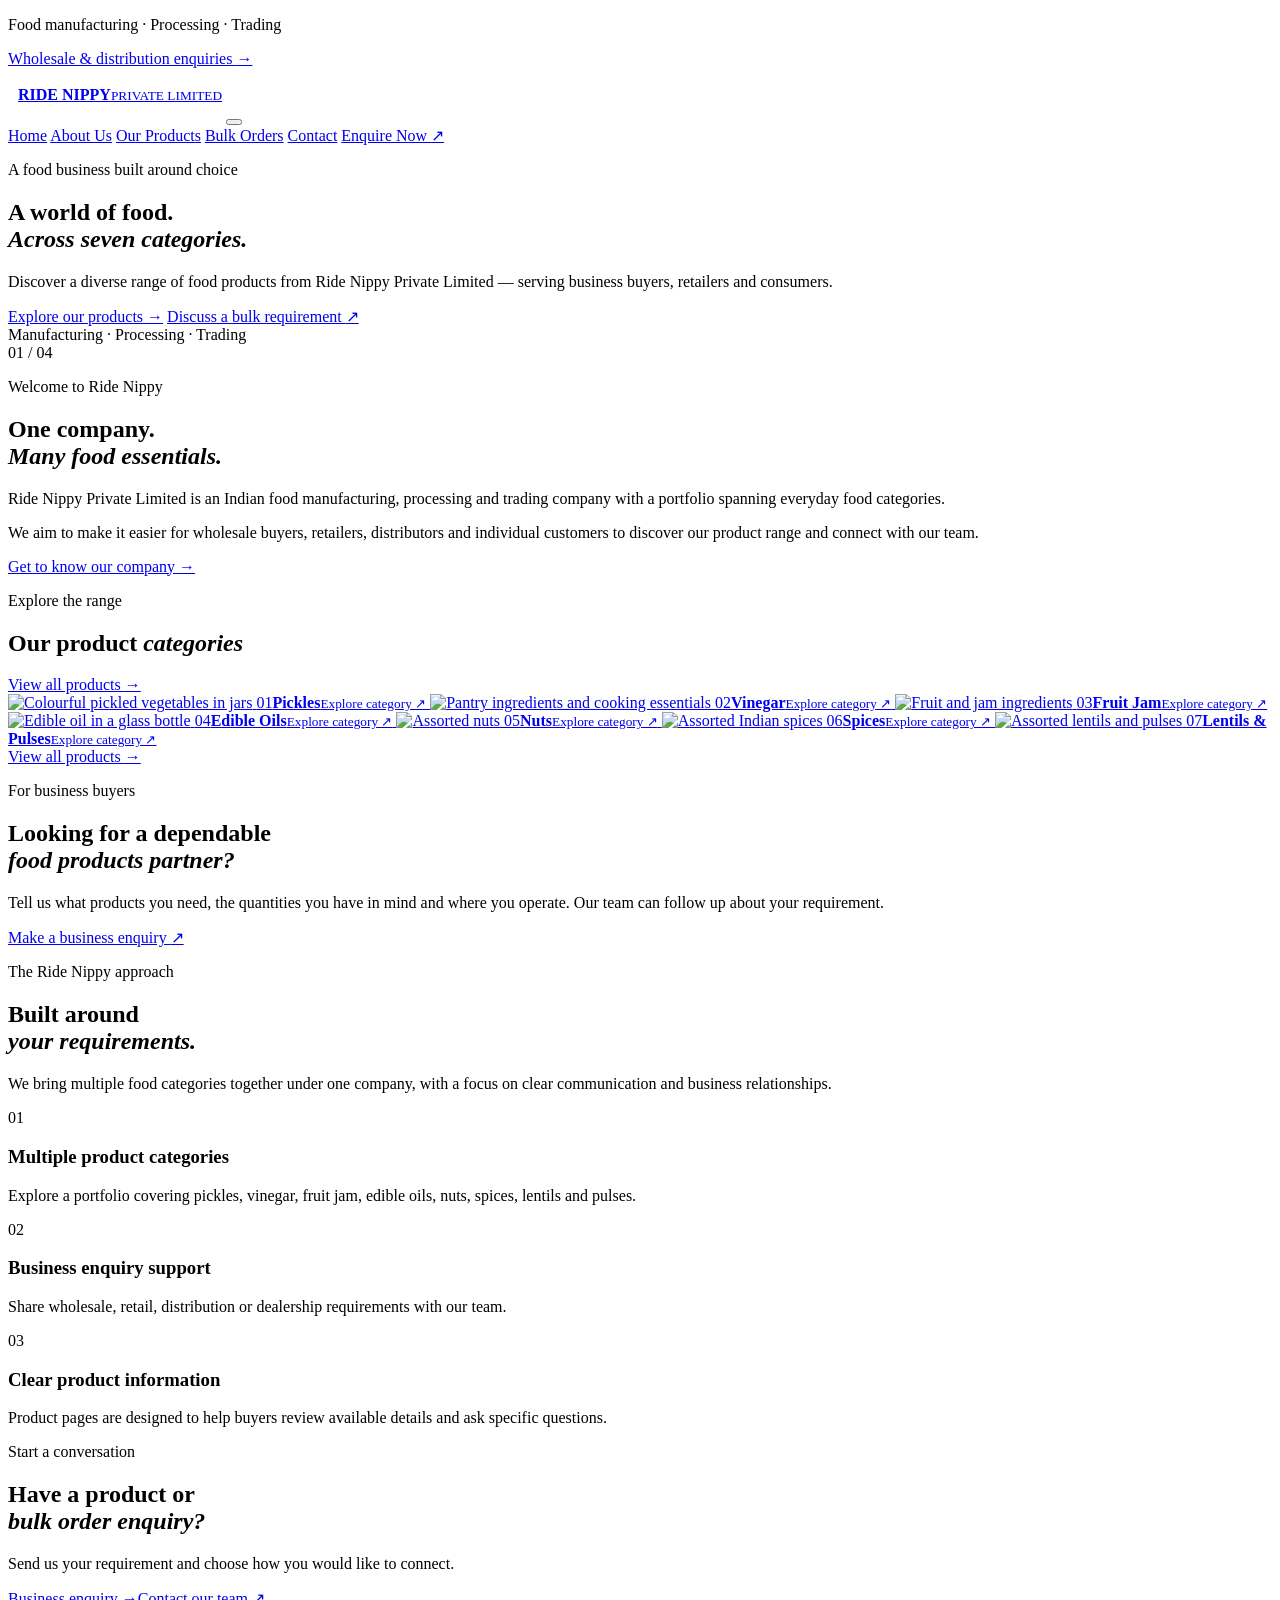
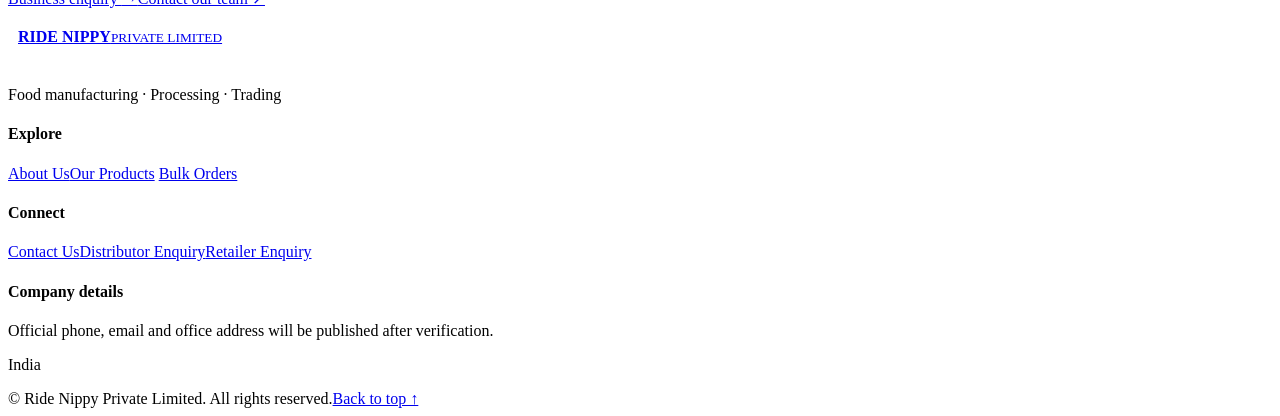
==== assets/index.html @ f1439960 "Add files via upload" ====
<!DOCTYPE html>
<html lang="en">
<head>
  <meta charset="UTF-8">
  <meta name="viewport" content="width=device-width, initial-scale=1.0">
  <meta name="description" content="Explore Ride Nippy Private Limited's food product categories, including pickles, vinegar, fruit jam, edible oils, nuts, spices, lentils and pulses.">
  <meta name="theme-color" content="#183d2b">
  <title>Ride Nippy Private Limited | Food Products & Bulk Enquiries</title>
  <link rel="preconnect" href="https://fonts.googleapis.com">
  <link rel="preconnect" href="https://fonts.gstatic.com" crossorigin>
  <link href="https://fonts.googleapis.com/css2?family=DM+Sans:wght@400;500;600;700&family=Playfair+Display:wght@500;600;700&display=swap" rel="stylesheet">
  <link rel="stylesheet" href="style.css"><link rel="stylesheet" href="pages.css">
  <style>
    /* Ride Nippy brand logo */
    .brand {
      display: inline-flex;
      align-items: center;
      gap: 10px;
    }
    .brand-logo {
      display: block;
      width: auto;
      height: 54px;
      max-width: 46px;
      object-fit: contain;
      flex: 0 0 auto;
    }
    .footer-brand .brand-logo {
      height: 58px;
      max-width: 48px;
    }
    @media (max-width: 600px) {
      .brand-logo { height: 46px; max-width: 40px; }
    }
  </style>
  <script src="script.js" defer></script>
</head>
<body>
  <div class="announcement">
    <p>Food manufacturing · Processing · Trading</p>
    <a href="business-enquiry.html">Wholesale & distribution enquiries <span aria-hidden="true">→</span></a>
  </div>

  <header class="site-header" id="top">
    <div class="container nav-wrap">
      <a class="brand" href="index.html" aria-label="Ride Nippy home">
        <img class="brand-logo" src="assets/ride-nippy-logo.png" alt="">
        <span class="brand-copy"><strong>RIDE NIPPY</strong><small>PRIVATE LIMITED</small></span>
      </a>

      <button class="menu-toggle" type="button" aria-label="Open navigation" aria-expanded="false">
        <span></span><span></span><span></span>
      </button>

      <nav class="main-nav" aria-label="Main navigation">
        <a class="active" href="index.html">Home</a>
        <a href="about.html">About Us</a>
        <a href="products.html">Our Products</a>
        <a href="business-enquiry.html">Bulk Orders</a>
        <a href="contact.html">Contact</a>
        <a class="nav-cta" href="#enquiry">Enquire Now <span aria-hidden="true">↗</span></a>
      </nav>
    </div>
  </header>

  <main>
    <section class="hero">
      <div class="hero-image" role="img" aria-label="A selection of fresh food ingredients and prepared foods"></div>
      <div class="hero-shade"></div>
      <div class="container hero-content">
        <p class="eyebrow light">A food business built around choice</p>
        <h1>A world of food.<br><em>Across seven categories.</em></h1>
        <p class="hero-description">Discover a diverse range of food products from Ride Nippy Private Limited — serving business buyers, retailers and consumers.</p>
        <div class="hero-actions">
          <a class="button button-gold" href="products.html">Explore our products <span aria-hidden="true">→</span></a>
          <a class="text-link light-link" href="business-enquiry.html">Discuss a bulk requirement <span aria-hidden="true">↗</span></a>
        </div>
        <div class="hero-note"><span class="note-line"></span><span>Manufacturing · Processing · Trading</span></div>
      </div>
      <div class="hero-index">01 <span>/</span> 04</div>
    </section>

    <section class="intro section-pad">
      <div class="container intro-grid">
        <div>
          <p class="eyebrow">Welcome to Ride Nippy</p>
          <h2>One company.<br><em>Many food essentials.</em></h2>
        </div>
        <div class="intro-copy">
          <p>Ride Nippy Private Limited is an Indian food manufacturing, processing and trading company with a portfolio spanning everyday food categories.</p>
          <p>We aim to make it easier for wholesale buyers, retailers, distributors and individual customers to discover our product range and connect with our team.</p>
          <a class="text-link" href="about.html">Get to know our company <span aria-hidden="true">→</span></a>
        </div>
      </div>
    </section>

    <section class="categories section-pad">
      <div class="container">
        <div class="section-heading">
          <div><p class="eyebrow">Explore the range</p><h2>Our product <em>categories</em></h2></div>
          <a class="text-link desktop-link" href="products.html">View all products <span aria-hidden="true">→</span></a>
        </div>

        <div class="category-grid">
          <a class="category-card category-large" href="products.html#pickles">
            <img src="https://images.unsplash.com/photo-1599909533730-f9d4c7f8f2f5?auto=format&fit=crop&w=1200&q=85" alt="Colourful pickled vegetables in jars" loading="lazy">
            <span class="category-number">01</span><span class="category-label"><strong>Pickles</strong><small>Explore category ↗</small></span>
          </a>
          <a class="category-card" href="products.html#vinegar">
            <img src="https://images.unsplash.com/photo-1474979266404-7eaacbcd87c5?auto=format&fit=crop&w=900&q=85" alt="Pantry ingredients and cooking essentials" loading="lazy">
            <span class="category-number">02</span><span class="category-label"><strong>Vinegar</strong><small>Explore category ↗</small></span>
          </a>
          <a class="category-card" href="products.html#fruit-jam">
            <img src="https://images.unsplash.com/photo-1563805042-7684c019e1cb?auto=format&fit=crop&w=900&q=85" alt="Fruit and jam ingredients" loading="lazy">
            <span class="category-number">03</span><span class="category-label"><strong>Fruit Jam</strong><small>Explore category ↗</small></span>
          </a>
          <a class="category-card" href="products.html#edible-oils">
            <img src="https://images.unsplash.com/photo-1474979266404-7eaacbcd87c5?auto=format&fit=crop&w=900&q=85" alt="Edible oil in a glass bottle" loading="lazy">
            <span class="category-number">04</span><span class="category-label"><strong>Edible Oils</strong><small>Explore category ↗</small></span>
          </a>
          <a class="category-card" href="products.html#nuts">
            <img src="https://images.unsplash.com/photo-1508061253366-f7da158b6d46?auto=format&fit=crop&w=900&q=85" alt="Assorted nuts" loading="lazy">
            <span class="category-number">05</span><span class="category-label"><strong>Nuts</strong><small>Explore category ↗</small></span>
          </a>
          <a class="category-card" href="products.html#spices">
            <img src="https://images.unsplash.com/photo-1596040033229-a9821ebd058d?auto=format&fit=crop&w=900&q=85" alt="Assorted Indian spices" loading="lazy">
            <span class="category-number">06</span><span class="category-label"><strong>Spices</strong><small>Explore category ↗</small></span>
          </a>
          <a class="category-card category-wide" href="products.html#lentils-pulses">
            <img src="https://images.unsplash.com/photo-1515543904379-3d757ಾಕ?auto=format&fit=crop&w=1200&q=85" alt="Assorted lentils and pulses" loading="lazy">
            <span class="category-number">07</span><span class="category-label"><strong>Lentils &amp; Pulses</strong><small>Explore category ↗</small></span>
          </a>
        </div>
        <a class="text-link mobile-link" href="products.html">View all products <span aria-hidden="true">→</span></a>
      </div>
    </section>

    <section class="business-band">
      <div class="container business-band-inner">
        <div><p class="eyebrow light">For business buyers</p><h2>Looking for a dependable<br><em>food products partner?</em></h2></div>
        <div class="business-band-copy"><p>Tell us what products you need, the quantities you have in mind and where you operate. Our team can follow up about your requirement.</p><a class="button button-light" href="business-enquiry.html">Make a business enquiry <span aria-hidden="true">↗</span></a></div>
      </div>
    </section>

    <section class="why section-pad">
      <div class="container why-grid">
        <div class="why-heading"><p class="eyebrow">The Ride Nippy approach</p><h2>Built around<br><em>your requirements.</em></h2><p>We bring multiple food categories together under one company, with a focus on clear communication and business relationships.</p></div>
        <div class="value-list">
          <article class="value-item"><span>01</span><div><h3>Multiple product categories</h3><p>Explore a portfolio covering pickles, vinegar, fruit jam, edible oils, nuts, spices, lentils and pulses.</p></div></article>
          <article class="value-item"><span>02</span><div><h3>Business enquiry support</h3><p>Share wholesale, retail, distribution or dealership requirements with our team.</p></div></article>
          <article class="value-item"><span>03</span><div><h3>Clear product information</h3><p>Product pages are designed to help buyers review available details and ask specific questions.</p></div></article>
        </div>
      </div>
    </section>

    <section class="enquiry-section section-pad" id="enquiry">
      <div class="container enquiry-card">
        <div><p class="eyebrow light">Start a conversation</p><h2>Have a product or<br><em>bulk order enquiry?</em></h2><p>Send us your requirement and choose how you would like to connect.</p></div>
        <div class="enquiry-actions"><a class="button button-gold" href="business-enquiry.html">Business enquiry <span aria-hidden="true">→</span></a><a class="text-link light-link" href="contact.html">Contact our team <span aria-hidden="true">↗</span></a></div>
      </div>
    </section>
  </main>

  <footer class="site-footer">
    <div class="container footer-main">
      <div class="footer-brand"><a class="brand brand-light" href="index.html"><img class="brand-logo" src="assets/ride-nippy-logo.png" alt=""><span class="brand-copy"><strong>RIDE NIPPY</strong><small>PRIVATE LIMITED</small></span></a><p>Food manufacturing · Processing · Trading</p></div>
      <div class="footer-column"><h4>Explore</h4><a href="about.html">About Us</a><a href="products.html">Our Products</a>
        <a href="business-enquiry.html">Bulk Orders</a></div>
      <div class="footer-column"><h4>Connect</h4><a href="contact.html">Contact Us</a><a href="business-enquiry.html">Distributor Enquiry</a><a href="business-enquiry.html">Retailer Enquiry</a></div>
      <div class="footer-column footer-contact"><h4>Company details</h4><p>Official phone, email and office address will be published after verification.</p><p>India</p></div>
    </div>
    <div class="container footer-bottom"><span>© <span id="year"></span> Ride Nippy Private Limited. All rights reserved.</span><a href="#top">Back to top ↑</a></div>
  </footer>
</body>
</html>
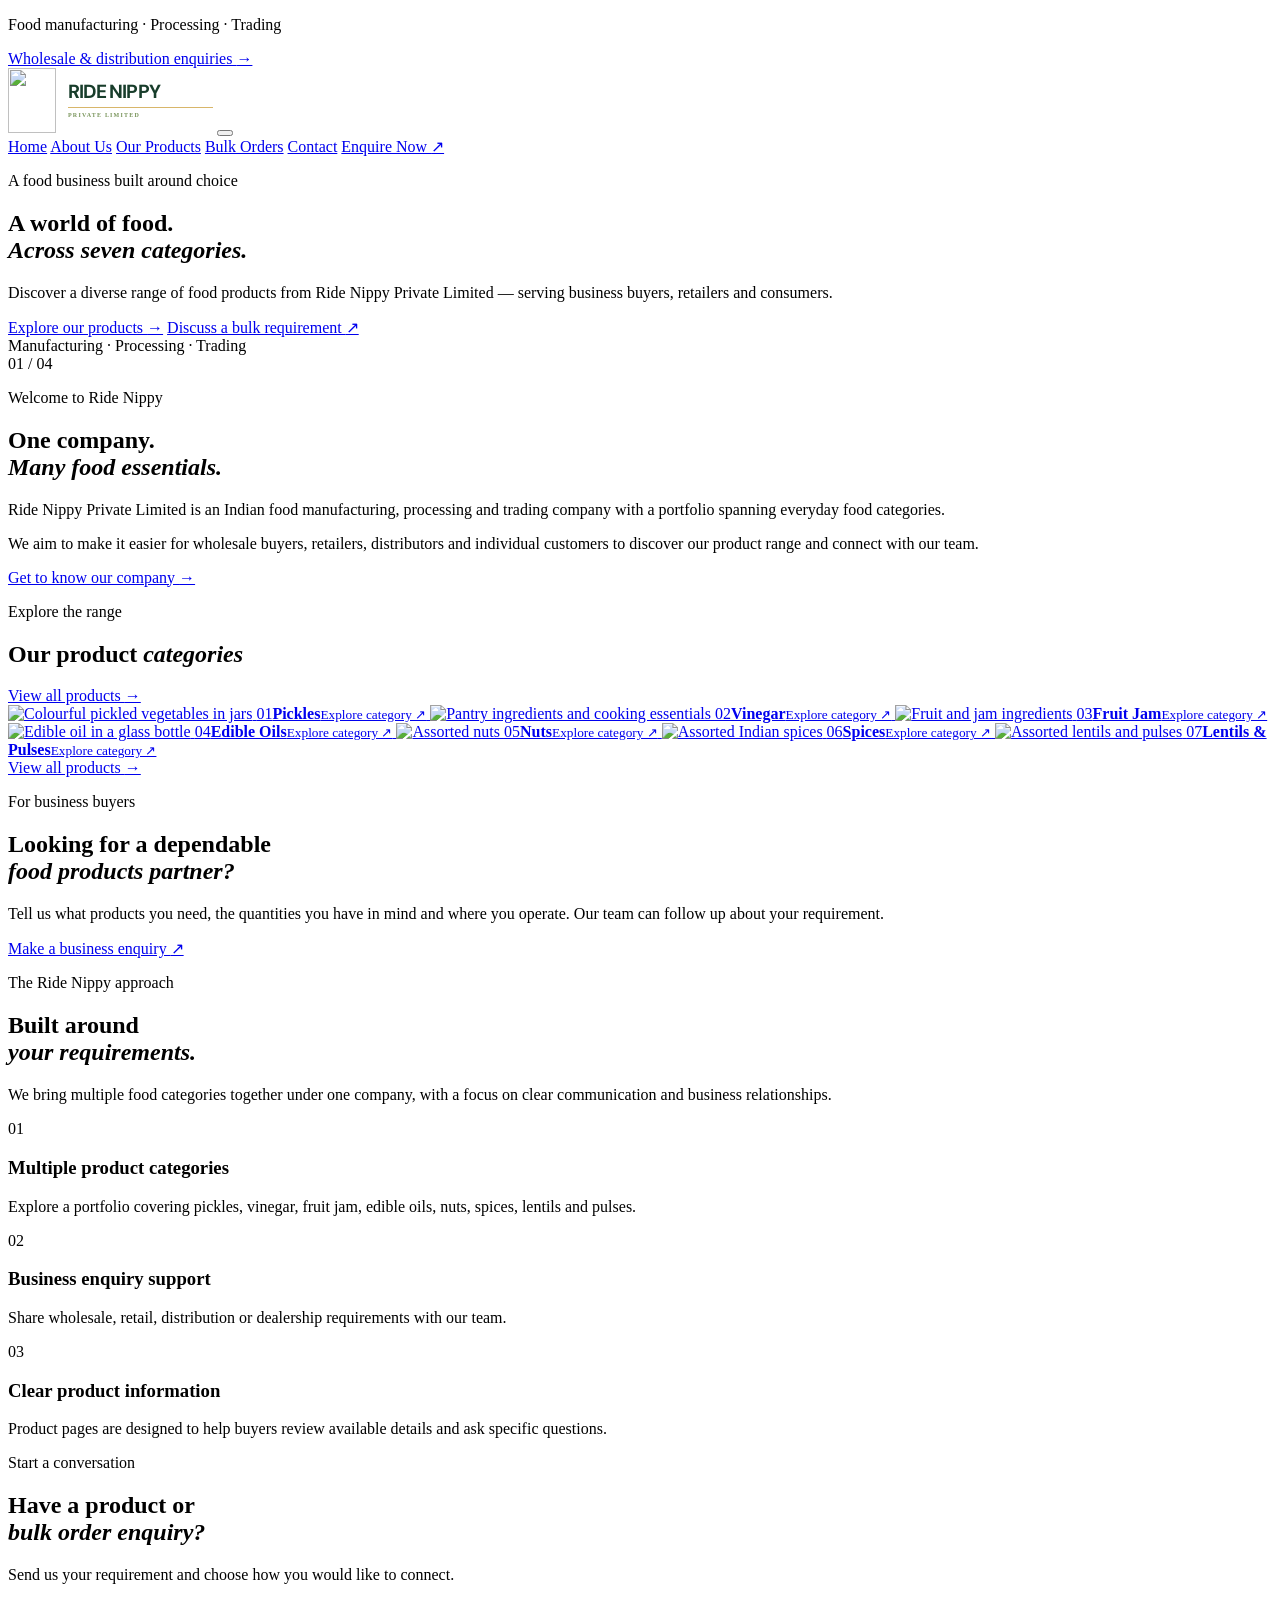
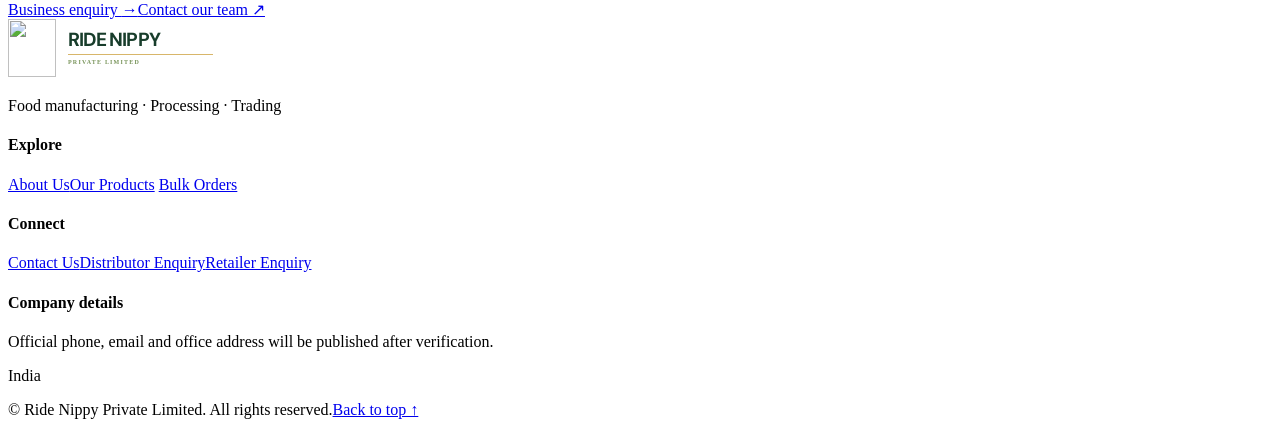
==== commit 803474a3: "Update index.html" ====
--- a/assets/index.html
+++ b/assets/index.html
@@ -3,7 +3,7 @@
 <head>
   <meta charset="UTF-8">
   <meta name="viewport" content="width=device-width, initial-scale=1.0">
-  <meta name="description" content="Explore Ride Nippy Private Limited's food product categories, including pickles, vinegar, fruit jam, edible oils, nuts, spices, lentils and pulses.">
+  <meta name="description" content="Explore Ride Nippy Private Limited's food product categories, including pickles, vinegar, edible oils, nuts, spices.">
   <meta name="theme-color" content="#183d2b">
   <title>Ride Nippy Private Limited | Food Products & Bulk Enquiries</title>
   <link rel="preconnect" href="https://fonts.googleapis.com">
@@ -11,20 +11,66 @@
   <link href="https://fonts.googleapis.com/css2?family=DM+Sans:wght@400;500;600;700&family=Playfair+Display:wght@500;600;700&display=swap" rel="stylesheet">
   <link rel="stylesheet" href="style.css"><link rel="stylesheet" href="pages.css">
   <style>
-    /* Ride Nippy brand logo */
-    .brand {
-      display: inline-flex;
-      align-items: center;
-      gap: 10px;
-    }
+   /* BRAND LOGO */
+.brand {
+    display: inline-flex;
+    align-items: center;
+    gap: 12px;
+    text-decoration: none;
+}
+
+/* New emblem */
+.brand-logo {
+    width: 48px;
+    height: 65px;
+    object-fit: contain;
+    display: block;
+    flex-shrink: 0;
+}
+
+/* Existing wordmark */
+.brand-copy {
+    display: flex;
+    flex-direction: column;
+    justify-content: center;
+    min-width: 145px;
+}
+
+.brand-copy strong {
+    font-family: 'DM Sans', sans-serif;
+    font-size: 19px;
+    font-weight: 700;
+    line-height: 0.95;
+    letter-spacing: -0.8px;
+    color: #183D2B;
+}
+
+.brand-copy small {
+    display: block;
+    margin-top: 5px;
+    padding-top: 4px;
+    border-top: 1px solid #D8B66A;
+    font-size: 6px;
+    font-weight: 600;
+    letter-spacing: 1.2px;
+    color: #78945A;
+}
+
+/* Mobile */
+@media (max-width: 600px) {
     .brand-logo {
-      display: block;
-      width: auto;
-      height: 54px;
-      max-width: 46px;
-      object-fit: contain;
-      flex: 0 0 auto;
-    }
+        width: 38px;
+        height: 52px;
+    }
+
+    .brand-copy strong {
+        font-size: 16px;
+    }
+
+    .brand-copy {
+        min-width: 125px;
+    }
+}
     .footer-brand .brand-logo {
       height: 58px;
       max-width: 48px;
@@ -172,4 +218,4 @@
     <div class="container footer-bottom"><span>© <span id="year"></span> Ride Nippy Private Limited. All rights reserved.</span><a href="#top">Back to top ↑</a></div>
   </footer>
 </body>
-</html>+</html>
